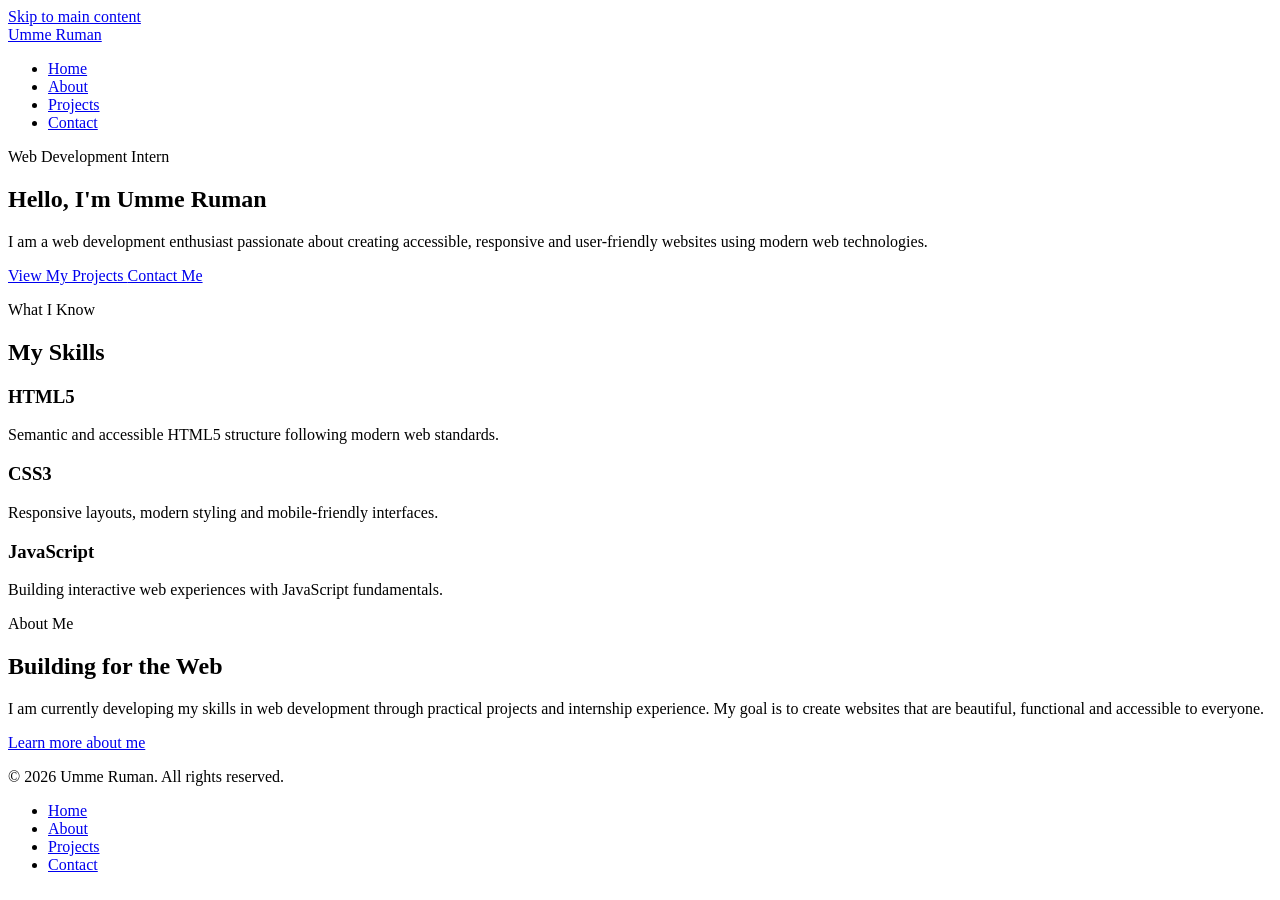
==== index.html @ 3b44e898 "Add files via upload" ====
<!DOCTYPE html>
<html lang="en">
<head>
    <meta charset="UTF-8">
    <meta name="viewport" content="width=device-width, initial-scale=1.0">

    <title>Umme Ruman | Web Developer</title>
    <meta name="description" content="Official portfolio of Umme Ruman, a web development intern and aspiring web developer. Explore skills, projects, education and contact information.">
    <meta name="author" content="Umme Ruman">

    <meta property="og:title" content="Umme Ruman | Web Developer">
    <meta property="og:description" content="Explore the portfolio, skills and projects of Umme Ruman.">
    <meta property="og:type" content="website">

    <link rel="stylesheet" href="css/style.css">
</head>

<body>

    <a class="skip-link" href="#main-content">Skip to main content</a>

    <header class="site-header">
        <div class="container header-content">

            <a class="logo" href="index.html" aria-label="Umme Ruman home">
                Umme Ruman
            </a>

            <nav aria-label="Primary navigation">
                <ul class="nav-list">
                    <li><a href="index.html" aria-current="page">Home</a></li>
                    <li><a href="about.html">About</a></li>
                    <li><a href="projects.html">Projects</a></li>
                    <li><a href="contact.html">Contact</a></li>
                </ul>
            </nav>

        </div>
    </header>

    <main id="main-content">

        <section class="hero" aria-labelledby="hero-title">
            <div class="container hero-content">

                <div>
                    <p class="eyebrow">Web Development Intern</p>

                    <h1 id="hero-title">
                        Hello, I'm Umme Ruman
                    </h1>

                    <p class="hero-text">
                        I am a web development enthusiast passionate about
                        creating accessible, responsive and user-friendly
                        websites using modern web technologies.
                    </p>

                    <div class="button-group">
                        <a class="button" href="projects.html">
                            View My Projects
                        </a>

                        <a class="button button-secondary" href="contact.html">
                            Contact Me
                        </a>
                    </div>
                </div>

            </div>
        </section>

        <section class="section" aria-labelledby="skills-title">
            <div class="container">

                <p class="eyebrow">What I Know</p>

                <h2 id="skills-title">My Skills</h2>

                <div class="card-grid">

                    <article class="card">
                        <h3>HTML5</h3>
                        <p>
                            Semantic and accessible HTML5 structure following
                            modern web standards.
                        </p>
                    </article>

                    <article class="card">
                        <h3>CSS3</h3>
                        <p>
                            Responsive layouts, modern styling and
                            mobile-friendly interfaces.
                        </p>
                    </article>

                    <article class="card">
                        <h3>JavaScript</h3>
                        <p>
                            Building interactive web experiences with
                            JavaScript fundamentals.
                        </p>
                    </article>

                </div>
            </div>
        </section>

        <section class="section section-alt" aria-labelledby="about-preview-title">
            <div class="container narrow">

                <p class="eyebrow">About Me</p>

                <h2 id="about-preview-title">
                    Building for the Web
                </h2>

                <p>
                    I am currently developing my skills in web development
                    through practical projects and internship experience.
                    My goal is to create websites that are beautiful,
                    functional and accessible to everyone.
                </p>

                <a class="text-link" href="about.html">
                    Learn more about me
                </a>

            </div>
        </section>

    </main>

    <footer class="site-footer">
        <div class="container footer-content">

            <p>
                &copy; 2026 Umme Ruman. All rights reserved.
            </p>

            <nav aria-label="Footer navigation">
                <ul class="footer-links">
                    <li><a href="index.html">Home</a></li>
                    <li><a href="about.html">About</a></li>
                    <li><a href="projects.html">Projects</a></li>
                    <li><a href="contact.html">Contact</a></li>
                </ul>
            </nav>

        </div>
    </footer>

</body>
</html>
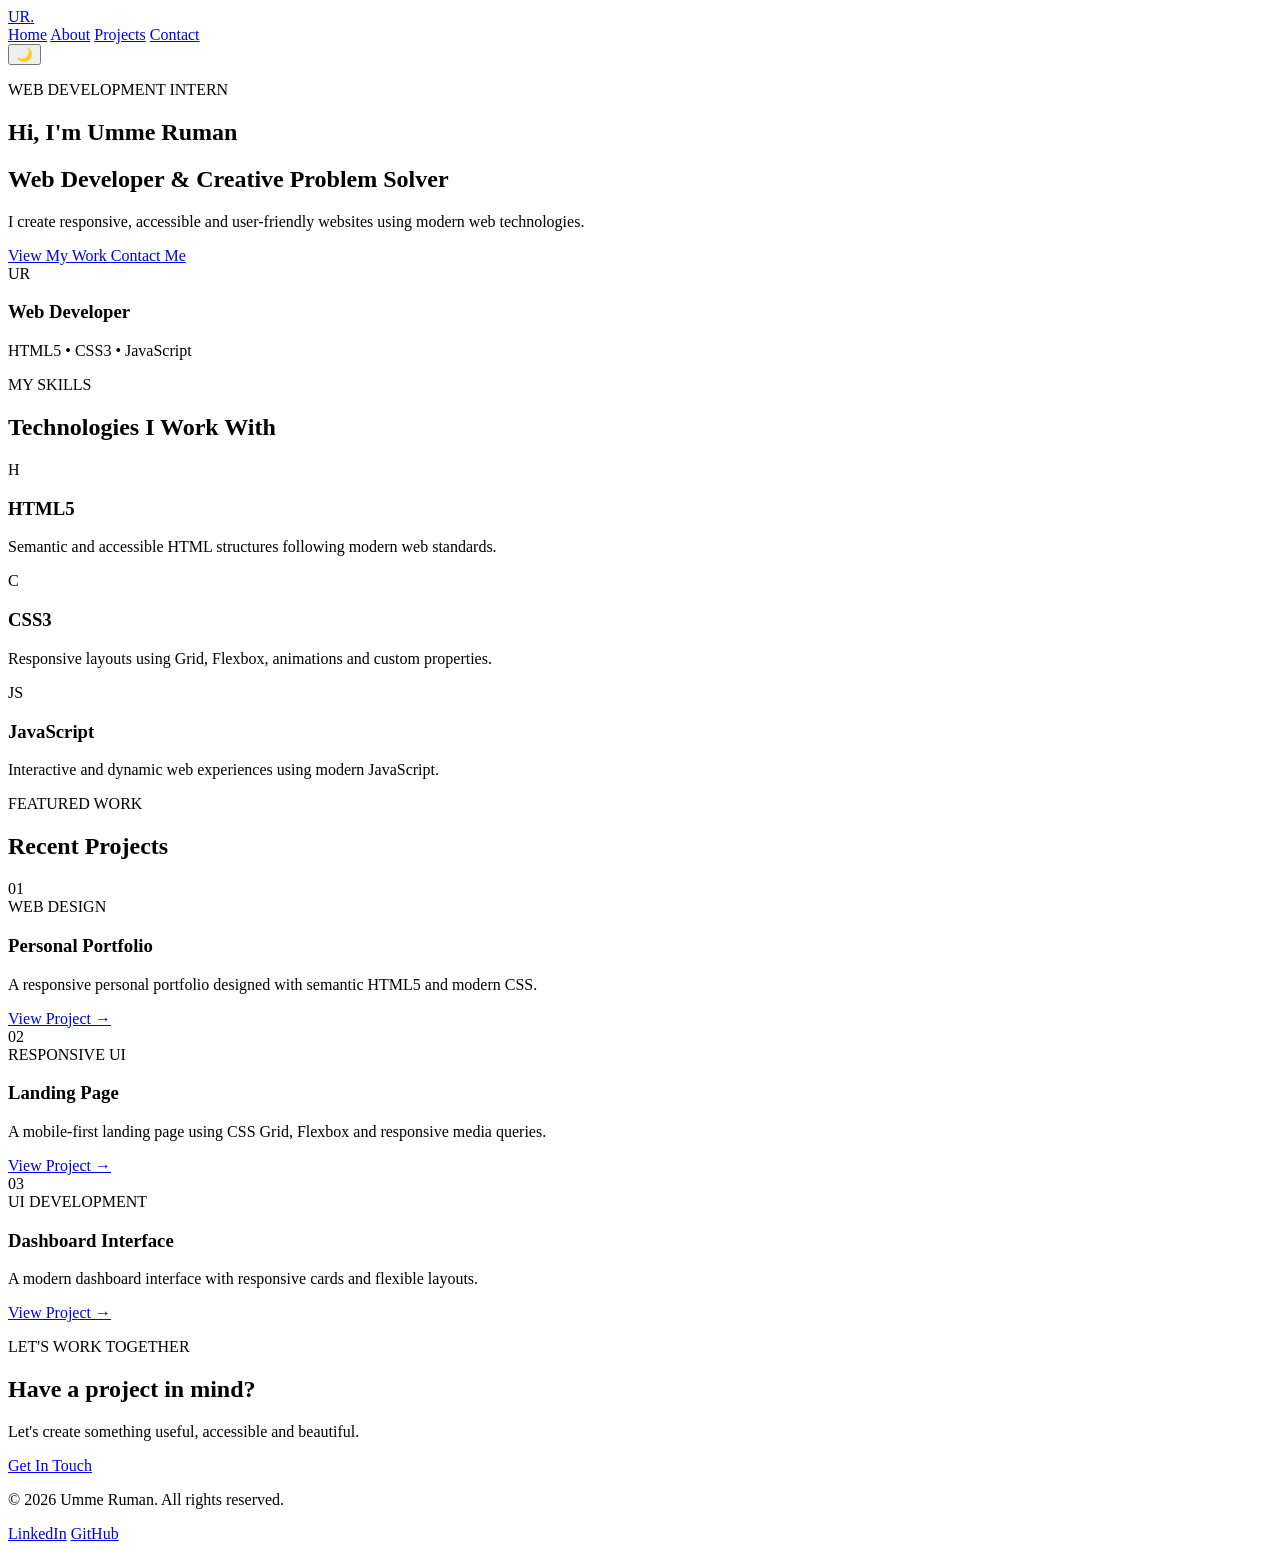
==== commit 1f378b8f: "Add files via upload" ====
--- a/index.html
+++ b/index.html
@@ -1,155 +1,217 @@
-<!DOCTYPE html>
-<html lang="en">
+<!DOCTYPE html><html lang="en">
 <head>
     <meta charset="UTF-8">
-    <meta name="viewport" content="width=device-width, initial-scale=1.0">
-
-    <title>Umme Ruman | Web Developer</title>
-    <meta name="description" content="Official portfolio of Umme Ruman, a web development intern and aspiring web developer. Explore skills, projects, education and contact information.">
-    <meta name="author" content="Umme Ruman">
-
-    <meta property="og:title" content="Umme Ruman | Web Developer">
-    <meta property="og:description" content="Explore the portfolio, skills and projects of Umme Ruman.">
-    <meta property="og:type" content="website">
-
-    <link rel="stylesheet" href="css/style.css">
-</head>
-
-<body>
-
-    <a class="skip-link" href="#main-content">Skip to main content</a>
-
-    <header class="site-header">
-        <div class="container header-content">
-
-            <a class="logo" href="index.html" aria-label="Umme Ruman home">
-                Umme Ruman
+    <meta name="viewport" content="width=device-width, initial-scale=1.0"><meta name="description" content="Umme Ruman - Web Developer Portfolio">
+<meta name="keywords" content="Web Developer, HTML, CSS, JavaScript, Portfolio">
+<meta name="author" content="Umme Ruman">
+
+<title>Umme Ruman | Web Developer</title>
+
+<link rel="stylesheet" href="css/style.css">
+
+</head><body><header class="site-header">
+    <div class="container nav-container">    <a href="index.html" class="logo" aria-label="Umme Ruman Home">
+        UR<span>.</span>
+    </a>
+
+    <nav class="main-nav" aria-label="Main Navigation">
+        <a href="index.html" class="active">Home</a>
+        <a href="about.html">About</a>
+        <a href="projects.html">Projects</a>
+        <a href="contact.html">Contact</a>
+    </nav>
+
+    <button
+        class="theme-toggle"
+        id="themeToggle"
+        type="button"
+        aria-label="Toggle dark mode"
+        aria-pressed="false">
+        🌙
+    </button>
+
+</div>
+
+</header><main><section class="hero">
+    <div class="container hero-grid">    <div class="hero-content">
+        <p class="eyebrow">WEB DEVELOPMENT INTERN</p>
+
+        <h1>
+            Hi, I'm <span>Umme Ruman</span>
+        </h1>
+
+        <h2>Web Developer & Creative Problem Solver</h2>
+
+        <p class="hero-text">
+            I create responsive, accessible and user-friendly websites
+            using modern web technologies.
+        </p>
+
+        <div class="hero-buttons">
+            <a href="projects.html" class="btn btn-primary">
+                View My Work
             </a>
 
-            <nav aria-label="Primary navigation">
-                <ul class="nav-list">
-                    <li><a href="index.html" aria-current="page">Home</a></li>
-                    <li><a href="about.html">About</a></li>
-                    <li><a href="projects.html">Projects</a></li>
-                    <li><a href="contact.html">Contact</a></li>
-                </ul>
-            </nav>
-
+            <a href="contact.html" class="btn btn-secondary">
+                Contact Me
+            </a>
         </div>
-    </header>
-
-    <main id="main-content">
-
-        <section class="hero" aria-labelledby="hero-title">
-            <div class="container hero-content">
-
-                <div>
-                    <p class="eyebrow">Web Development Intern</p>
-
-                    <h1 id="hero-title">
-                        Hello, I'm Umme Ruman
-                    </h1>
-
-                    <p class="hero-text">
-                        I am a web development enthusiast passionate about
-                        creating accessible, responsive and user-friendly
-                        websites using modern web technologies.
-                    </p>
-
-                    <div class="button-group">
-                        <a class="button" href="projects.html">
-                            View My Projects
-                        </a>
-
-                        <a class="button button-secondary" href="contact.html">
-                            Contact Me
-                        </a>
-                    </div>
-                </div>
-
+    </div>
+
+    <div class="hero-card" aria-label="Developer introduction">
+        <div class="profile-circle">UR</div>
+
+        <h3>Web Developer</h3>
+
+        <p>
+            HTML5 • CSS3 • JavaScript
+        </p>
+    </div>
+
+</div>
+
+</section><section class="skills-section" aria-labelledby="skills-heading"><div class="container">
+
+    <div class="section-heading">
+        <p class="eyebrow">MY SKILLS</p>
+        <h2 id="skills-heading">Technologies I Work With</h2>
+    </div>
+
+    <div class="skills-grid">
+
+        <article class="skill-card">
+            <div class="skill-icon">H</div>
+            <h3>HTML5</h3>
+            <p>
+                Semantic and accessible HTML structures following
+                modern web standards.
+            </p>
+        </article>
+
+        <article class="skill-card">
+            <div class="skill-icon">C</div>
+            <h3>CSS3</h3>
+            <p>
+                Responsive layouts using Grid, Flexbox, animations
+                and custom properties.
+            </p>
+        </article>
+
+        <article class="skill-card">
+            <div class="skill-icon">JS</div>
+            <h3>JavaScript</h3>
+            <p>
+                Interactive and dynamic web experiences using
+                modern JavaScript.
+            </p>
+        </article>
+
+    </div>
+
+</div>
+
+</section><section class="featured-section" aria-labelledby="featured-heading"><div class="container">
+
+    <div class="section-heading">
+        <p class="eyebrow">FEATURED WORK</p>
+        <h2 id="featured-heading">Recent Projects</h2>
+    </div>
+
+    <div class="projects-grid">
+
+        <article class="project-card">
+            <div class="project-image">01</div>
+
+            <div class="project-content">
+                <span class="project-category">WEB DESIGN</span>
+
+                <h3>Personal Portfolio</h3>
+
+                <p>
+                    A responsive personal portfolio designed with
+                    semantic HTML5 and modern CSS.
+                </p>
+
+                <a href="projects.html" class="project-link">
+                    View Project →
+                </a>
             </div>
-        </section>
-
-        <section class="section" aria-labelledby="skills-title">
-            <div class="container">
-
-                <p class="eyebrow">What I Know</p>
-
-                <h2 id="skills-title">My Skills</h2>
-
-                <div class="card-grid">
-
-                    <article class="card">
-                        <h3>HTML5</h3>
-                        <p>
-                            Semantic and accessible HTML5 structure following
-                            modern web standards.
-                        </p>
-                    </article>
-
-                    <article class="card">
-                        <h3>CSS3</h3>
-                        <p>
-                            Responsive layouts, modern styling and
-                            mobile-friendly interfaces.
-                        </p>
-                    </article>
-
-                    <article class="card">
-                        <h3>JavaScript</h3>
-                        <p>
-                            Building interactive web experiences with
-                            JavaScript fundamentals.
-                        </p>
-                    </article>
-
-                </div>
+        </article>
+
+
+        <article class="project-card">
+            <div class="project-image">02</div>
+
+            <div class="project-content">
+                <span class="project-category">RESPONSIVE UI</span>
+
+                <h3>Landing Page</h3>
+
+                <p>
+                    A mobile-first landing page using CSS Grid,
+                    Flexbox and responsive media queries.
+                </p>
+
+                <a href="projects.html" class="project-link">
+                    View Project →
+                </a>
             </div>
-        </section>
-
-        <section class="section section-alt" aria-labelledby="about-preview-title">
-            <div class="container narrow">
-
-                <p class="eyebrow">About Me</p>
-
-                <h2 id="about-preview-title">
-                    Building for the Web
-                </h2>
+        </article>
+
+
+        <article class="project-card">
+            <div class="project-image">03</div>
+
+            <div class="project-content">
+                <span class="project-category">UI DEVELOPMENT</span>
+
+                <h3>Dashboard Interface</h3>
 
                 <p>
-                    I am currently developing my skills in web development
-                    through practical projects and internship experience.
-                    My goal is to create websites that are beautiful,
-                    functional and accessible to everyone.
+                    A modern dashboard interface with responsive
+                    cards and flexible layouts.
                 </p>
 
-                <a class="text-link" href="about.html">
-                    Learn more about me
+                <a href="projects.html" class="project-link">
+                    View Project →
                 </a>
-
             </div>
-        </section>
-
-    </main>
-
-    <footer class="site-footer">
-        <div class="container footer-content">
-
-            <p>
-                &copy; 2026 Umme Ruman. All rights reserved.
-            </p>
-
-            <nav aria-label="Footer navigation">
-                <ul class="footer-links">
-                    <li><a href="index.html">Home</a></li>
-                    <li><a href="about.html">About</a></li>
-                    <li><a href="projects.html">Projects</a></li>
-                    <li><a href="contact.html">Contact</a></li>
-                </ul>
-            </nav>
-
-        </div>
-    </footer>
-
-</body>
+        </article>
+
+    </div>
+
+</div>
+
+</section><section class="cta-section"><div class="container cta-content">
+
+    <div>
+        <p class="eyebrow">LET'S WORK TOGETHER</p>
+
+        <h2>Have a project in mind?</h2>
+
+        <p>
+            Let's create something useful, accessible and beautiful.
+        </p>
+    </div>
+
+    <a href="contact.html" class="btn btn-primary">
+        Get In Touch
+    </a>
+
+</div>
+
+</section></main><footer class="site-footer"><div class="container footer-content">
+
+    <p>
+        © 2026 Umme Ruman. All rights reserved.
+    </p>
+
+    <div class="social-links">
+        <a href="#" aria-label="LinkedIn profile">LinkedIn</a>
+        <a href="#" aria-label="GitHub profile">GitHub</a>
+    </div>
+
+</div>
+
+</footer><script src="js/theme.js"></script></body>
 </html>
